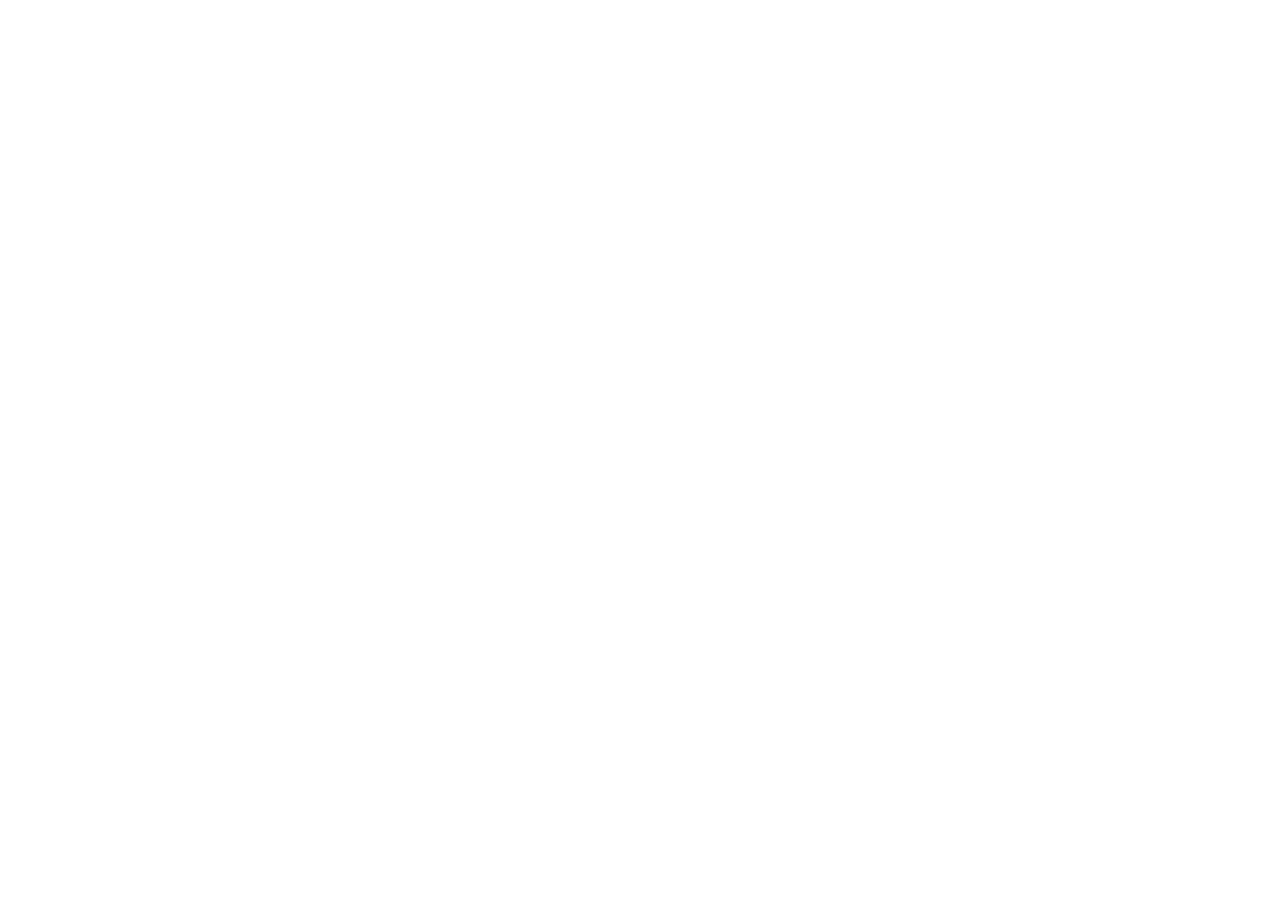
==== CLIENT/PUBLIC/index.html @ 982ac3f2 "test" ====
<!DOCTYPE html>
<html lang="en">
<head>
    <meta charset="UTF-8">
    <meta name="viewport" content="width=device-width, initial-scale=1.0">
    <title>index</title>
</head>
<body>
 <nav></nav>
 <header></header> 
 <section></section> 
 <section></section> 
 <section></section>
 <footer></footer>
</body>
</html>
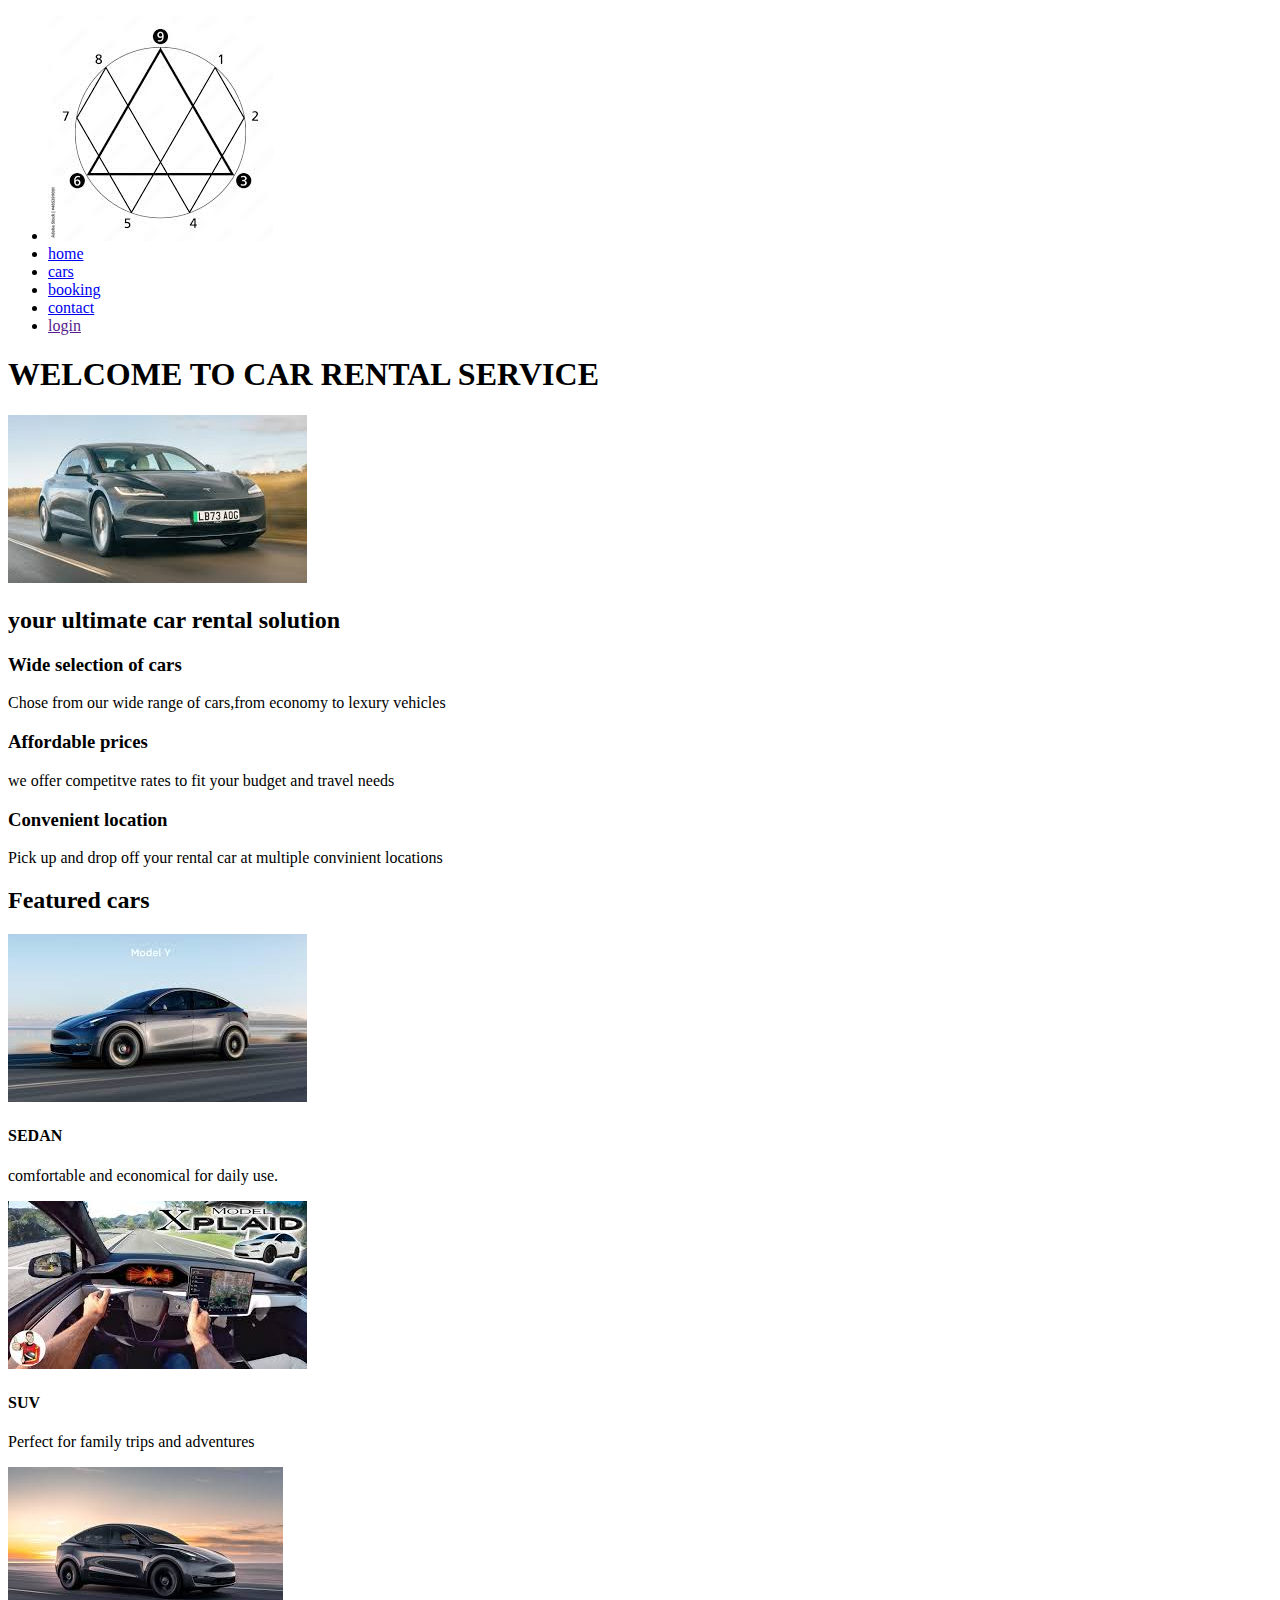
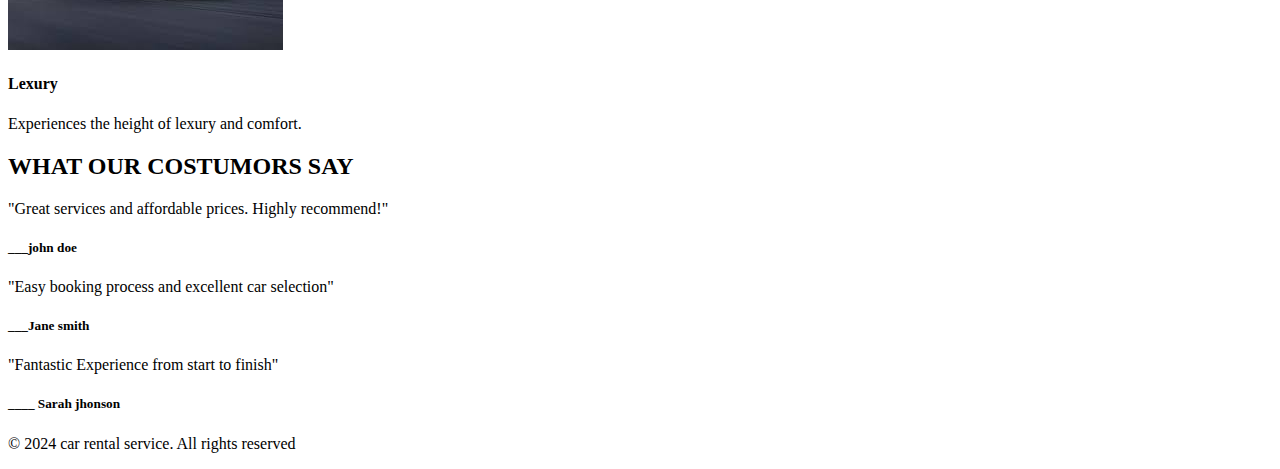
==== commit ebbc97ca: "first commit" ====
--- a/CLIENT/PUBLIC/index.html
+++ b/CLIENT/PUBLIC/index.html
@@ -6,11 +6,79 @@
     <title>index</title>
 </head>
 <body>
- <nav></nav>
- <header></header> 
- <section></section> 
- <section></section> 
- <section></section>
- <footer></footer>
+ <nav>
+    <ul>
+        <li><img src="[data-uri]" alt=""></li>
+
+        <li><a href="index.html">home</a></li>
+        <li><a href="cars.html">cars</a></li>
+        <li><a href="booking.html">booking</a></li>
+        <li><a href="contact.html">contact</a></li>
+        <li><a href="">login</a></li>
+    </ul>
+ </nav>
+ <header>
+    <h1>WELCOME TO CAR RENTAL SERVICE </h1>
+    <img src="[data-uri]" alt="">
+    <h2>your ultimate car rental solution</h2>
+ </header> 
+ <section>
+    <div>
+    <h3>Wide selection of cars</h3>
+        <p>Chose from our wide range of cars,from economy to lexury vehicles</p>
+    
+    </div>
+    <div>
+        
+           <h3>Affordable prices</h3>  
+            <p>we offer competitve rates to fit your budget and travel needs</p>
+        
+    </div>
+    <div>
+        
+            <h3> Convenient location</h3>
+            <p> Pick up and drop off your rental car at multiple convinient locations</p>
+        
+    </div>
+ </section> 
+ <section>
+    <h2>Featured cars</h2>
+    <div>
+        <img src="[data-uri]" alt="">
+        <div>
+            <h4>SEDAN</h4>
+            <p>comfortable and economical for daily use.</p>
+        </div>
+    </div>
+    <div>
+        <img src="[data-uri]" alt="">
+        <h4>SUV</h4>
+        <P>Perfect for family trips and adventures</P>
+    </div>
+    <div>
+        <img src="[data-uri]
+        " alt="">
+        <h4>Lexury</h4>
+        <p>Experiences the height of lexury and comfort.</p>
+    </div>
+ </section> 
+ <section>
+    <h2>WHAT OUR COSTUMORS SAY</h2>
+    <Div>
+        <P>"Great services and affordable prices. Highly recommend!"</P>
+        <h5>___john doe</h5>
+    </Div>
+    <div>
+        <p>"Easy booking process and excellent car selection" </p>
+        <h5>___Jane smith</h5>
+    </div>
+    <div>
+        <p>"Fantastic Experience from start to finish"</p>
+        <h5>____ Sarah jhonson</h5>
+    </div>
+ </section>
+ <footer>
+    <p>&copy; 2024 car rental service. All rights reserved</p>
+ </footer>
 </body>
 </html>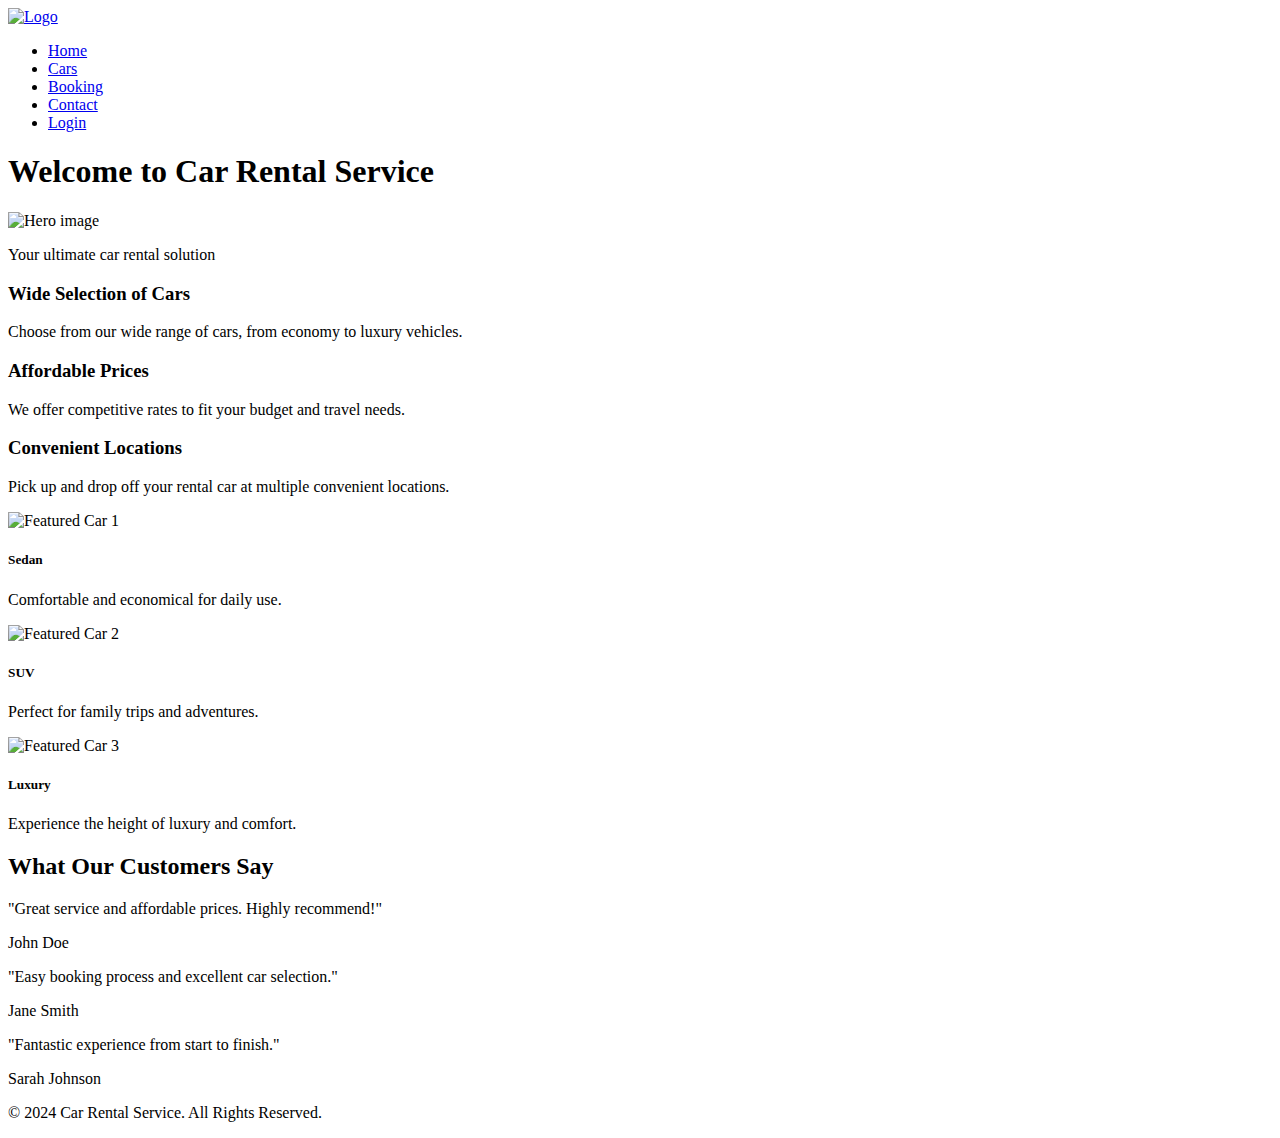
==== commit 577a4dd1: "before update" ====
--- a/CLIENT/PUBLIC/index.html
+++ b/CLIENT/PUBLIC/index.html
@@ -1,84 +1,120 @@
 <!DOCTYPE html>
 <html lang="en">
-<head>
-    <meta charset="UTF-8">
-    <meta name="viewport" content="width=device-width, initial-scale=1.0">
+  <head>
+    <meta charset="UTF-8" />
+    <meta name="viewport" content="width=device-width, initial-scale=1.0" />
     <title>index</title>
-</head>
-<body>
- <nav>
-    <ul>
-        <li><img src="[data-uri]" alt=""></li>
+  </head>
+  <body>
+    <!-- Navigation -->
+    <nav>
+      <a href="/">
+        <img src="" width="80px" alt="Logo" />
+      </a>
+      <ul>
+        <li>
+          <a href="index.html">Home</a>
+        </li>
+        <li>
+          <a href="cars.html">Cars</a>
+        </li>
+        <li>
+          <a href="booking.html">Booking</a>
+        </li>
+        <li>
+          <a href="contact.html">Contact</a>
+        </li>
+        <li>
+          <a href="login.html">Login</a>
+        </li>
+      </ul>
+    </nav>
 
-        <li><a href="index.html">home</a></li>
-        <li><a href="cars.html">cars</a></li>
-        <li><a href="booking.html">booking</a></li>
-        <li><a href="contact.html">contact</a></li>
-        <li><a href="">login</a></li>
-    </ul>
- </nav>
- <header>
-    <h1>WELCOME TO CAR RENTAL SERVICE </h1>
-    <img src="[data-uri]" alt="">
-    <h2>your ultimate car rental solution</h2>
- </header> 
- <section>
-    <div>
-    <h3>Wide selection of cars</h3>
-        <p>Chose from our wide range of cars,from economy to lexury vehicles</p>
-    
-    </div>
-    <div>
-        
-           <h3>Affordable prices</h3>  
-            <p>we offer competitve rates to fit your budget and travel needs</p>
-        
-    </div>
-    <div>
-        
-            <h3> Convenient location</h3>
-            <p> Pick up and drop off your rental car at multiple convinient locations</p>
-        
-    </div>
- </section> 
- <section>
-    <h2>Featured cars</h2>
-    <div>
-        <img src="[data-uri]" alt="">
+    <!-- Header -->
+
+    <header>
+      <h1>Welcome to Car Rental Service</h1>
+      <img src="" width="100%" alt="Hero image" />
+      <p>Your ultimate car rental solution</p>
+    </header>
+
+    <section>
+      <div>
+        <h3>Wide Selection of Cars</h3>
+        <p>
+          Choose from our wide range of cars, from economy to luxury vehicles.
+        </p>
+      </div>
+      <div>
+        <h3>Affordable Prices</h3>
+        <p>We offer competitive rates to fit your budget and travel needs.</p>
+      </div>
+      <div>
+        <h3>Convenient Locations</h3>
+        <p>
+          Pick up and drop off your rental car at multiple convenient locations.
+        </p>
+      </div>
+    </section>
+
+    <!-- Featured Cars Section -->
+
+    <section>
+      <div>
         <div>
-            <h4>SEDAN</h4>
-            <p>comfortable and economical for daily use.</p>
+          <img src="" alt="Featured Car 1" />
+          <div>
+            <h5>Sedan</h5>
+            <p>Comfortable and economical for daily use.</p>
+          </div>
         </div>
-    </div>
-    <div>
-        <img src="[data-uri]" alt="">
-        <h4>SUV</h4>
-        <P>Perfect for family trips and adventures</P>
-    </div>
-    <div>
-        <img src="[data-uri]
-        " alt="">
-        <h4>Lexury</h4>
-        <p>Experiences the height of lexury and comfort.</p>
-    </div>
- </section> 
- <section>
-    <h2>WHAT OUR COSTUMORS SAY</h2>
-    <Div>
-        <P>"Great services and affordable prices. Highly recommend!"</P>
-        <h5>___john doe</h5>
-    </Div>
-    <div>
-        <p>"Easy booking process and excellent car selection" </p>
-        <h5>___Jane smith</h5>
-    </div>
-    <div>
-        <p>"Fantastic Experience from start to finish"</p>
-        <h5>____ Sarah jhonson</h5>
-    </div>
- </section>
- <footer>
-    <p>&copy; 2024 car rental service. All rights reserved</p>
- </footer>
-</body>
-</html>+      </div>
+      <div>
+        <div>
+          <img src="" alt="Featured Car 2" />
+          <div>
+            <h5>SUV</h5>
+            <p>Perfect for family trips and adventures.</p>
+          </div>
+        </div>
+      </div>
+      <div>
+        <div>
+          <img src="" alt="Featured Car 3" />
+          <div>
+            <h5>Luxury</h5>
+            <p>Experience the height of luxury and comfort.</p>
+          </div>
+        </div>
+      </div>
+    </section>
+
+    <!-- Testimonials Section -->
+
+    <section>
+      <h2>What Our Customers Say</h2>
+      <div>
+        <div>
+          <p>"Great service and affordable prices. Highly recommend!"</p>
+          <footer>John Doe</footer>
+        </div>
+      </div>
+      <div>
+        <div>
+          <p>"Easy booking process and excellent car selection."</p>
+          <footer>Jane Smith</footer>
+        </div>
+      </div>
+      <div>
+        <div>
+          <p>"Fantastic experience from start to finish."</p>
+          <footer>Sarah Johnson</footer>
+        </div>
+      </div>
+    </section>
+
+    <footer>
+      <p>&copy; 2024 Car Rental Service. All Rights Reserved.</p>
+    </footer>
+  </body>
+</html>
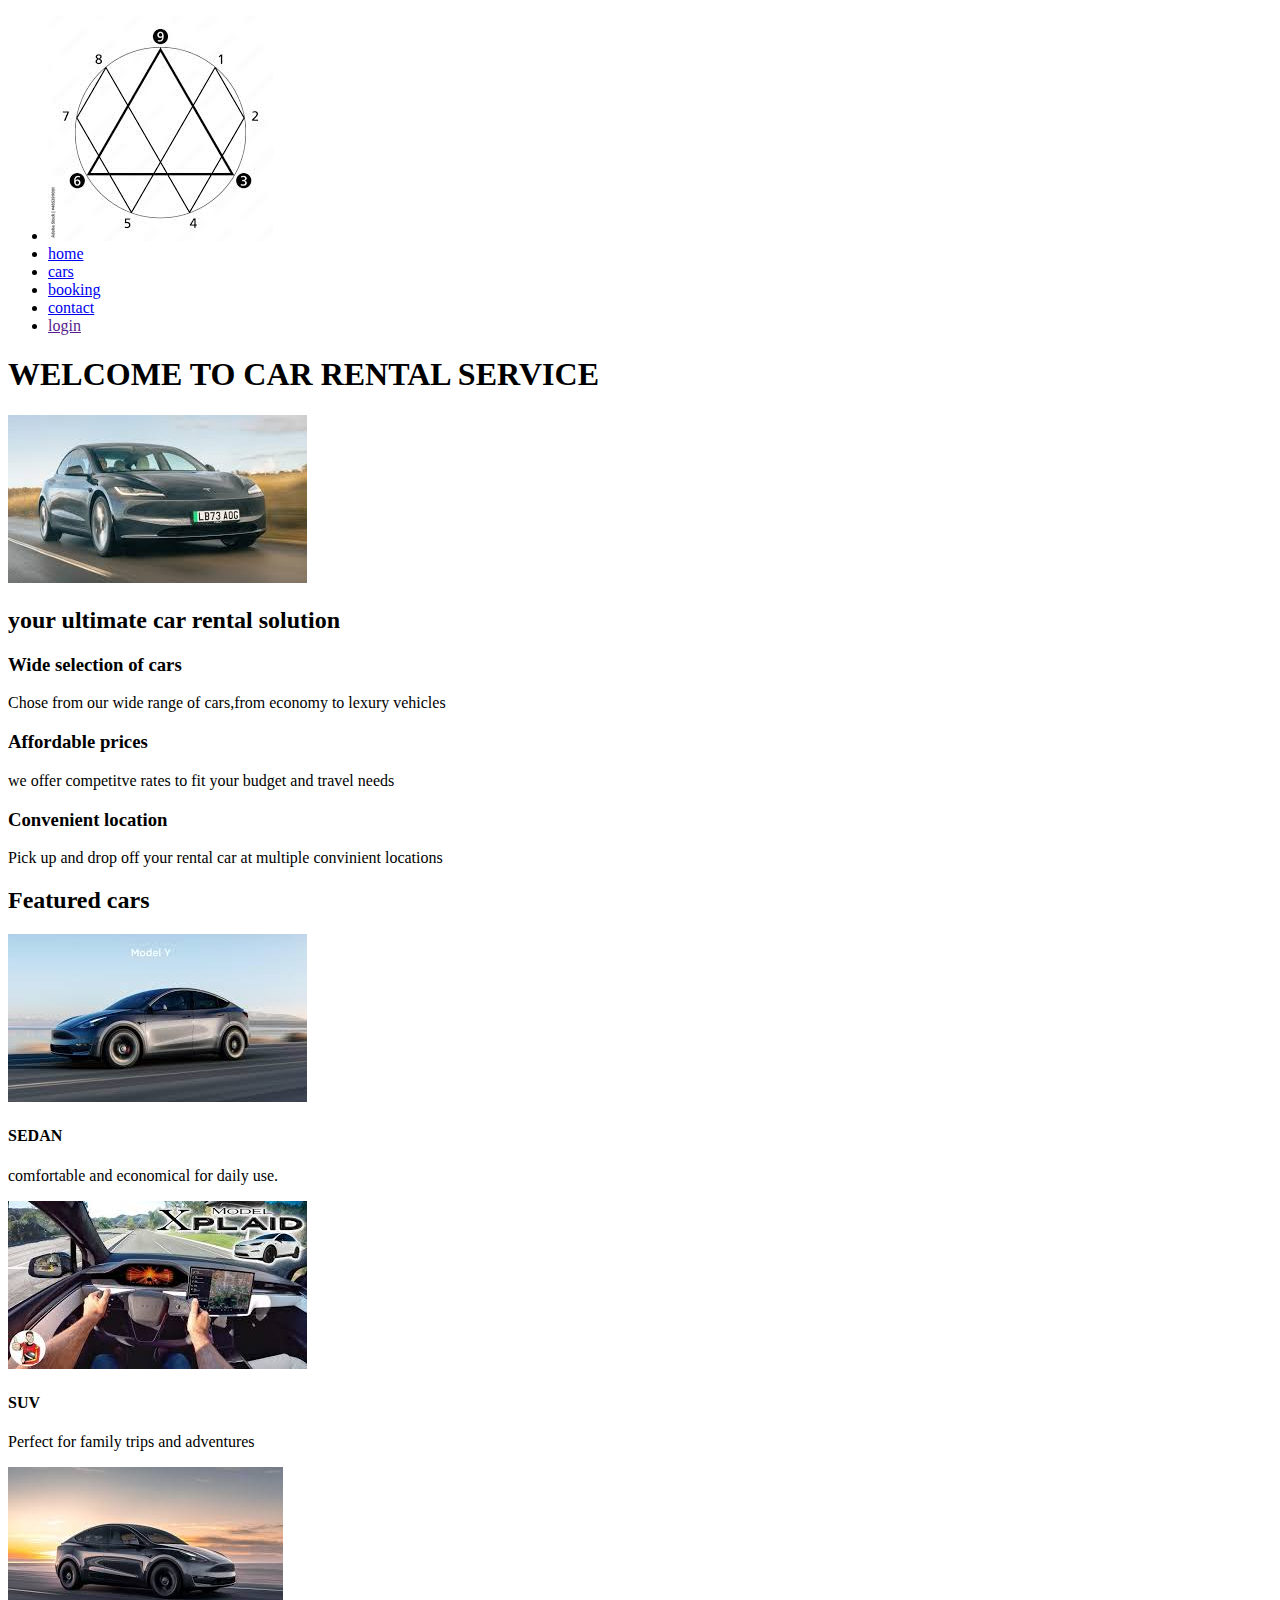
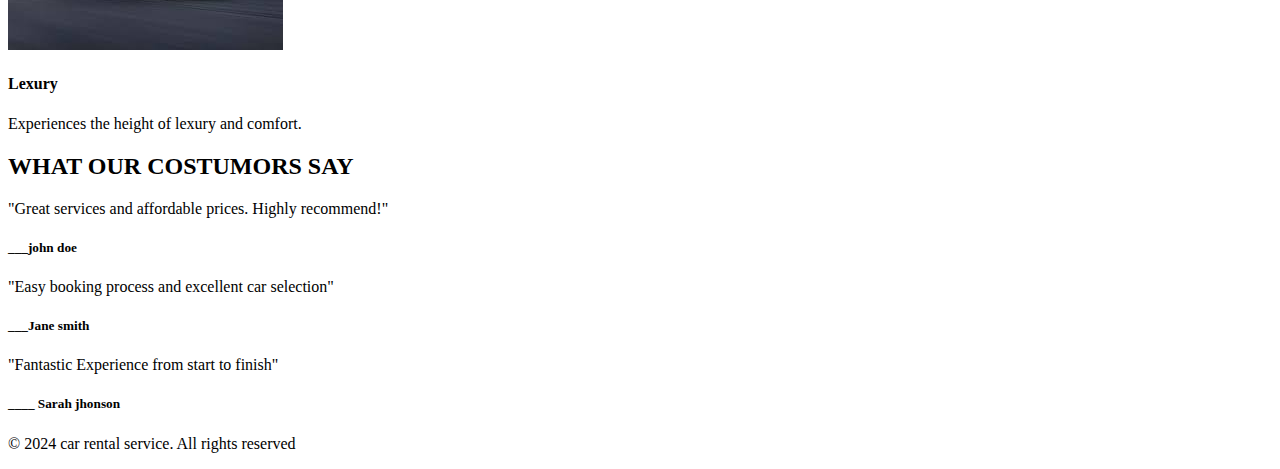
==== commit 4c066b7f: "modif cars.html" ====
--- a/CLIENT/PUBLIC/index.html
+++ b/CLIENT/PUBLIC/index.html
@@ -6,115 +6,93 @@
     <title>index</title>
   </head>
   <body>
-    <!-- Navigation -->
     <nav>
-      <a href="/">
-        <img src="" width="80px" alt="Logo" />
-      </a>
       <ul>
         <li>
-          <a href="index.html">Home</a>
+          <img
+            src="[data-uri]"
+            alt=""
+          />
         </li>
-        <li>
-          <a href="cars.html">Cars</a>
-        </li>
-        <li>
-          <a href="booking.html">Booking</a>
-        </li>
-        <li>
-          <a href="contact.html">Contact</a>
-        </li>
-        <li>
-          <a href="login.html">Login</a>
-        </li>
+
+        <li><a href="index.html">home</a></li>
+        <li><a href="cars.html">cars</a></li>
+        <li><a href="booking.html">booking</a></li>
+        <li><a href="contact.html">contact</a></li>
+        <li><a href="">login</a></li>
       </ul>
     </nav>
-
-    <!-- Header -->
-
     <header>
-      <h1>Welcome to Car Rental Service</h1>
-      <img src="" width="100%" alt="Hero image" />
-      <p>Your ultimate car rental solution</p>
+      <h1>WELCOME TO CAR RENTAL SERVICE</h1>
+      <img
+        src="[data-uri]"
+        alt=""
+      />
+      <h2>your ultimate car rental solution</h2>
     </header>
-
     <section>
       <div>
-        <h3>Wide Selection of Cars</h3>
-        <p>
-          Choose from our wide range of cars, from economy to luxury vehicles.
-        </p>
+        <h3>Wide selection of cars</h3>
+        <p>Chose from our wide range of cars,from economy to lexury vehicles</p>
       </div>
       <div>
-        <h3>Affordable Prices</h3>
-        <p>We offer competitive rates to fit your budget and travel needs.</p>
+        <h3>Affordable prices</h3>
+        <p>we offer competitve rates to fit your budget and travel needs</p>
       </div>
       <div>
-        <h3>Convenient Locations</h3>
+        <h3>Convenient location</h3>
         <p>
-          Pick up and drop off your rental car at multiple convenient locations.
+          Pick up and drop off your rental car at multiple convinient locations
         </p>
       </div>
     </section>
-
-    <!-- Featured Cars Section -->
-
     <section>
+      <h2>Featured cars</h2>
       <div>
+        <img
+          src="[data-uri]"
+          alt=""
+        />
         <div>
-          <img src="" alt="Featured Car 1" />
-          <div>
-            <h5>Sedan</h5>
-            <p>Comfortable and economical for daily use.</p>
-          </div>
+          <h4>SEDAN</h4>
+          <p>comfortable and economical for daily use.</p>
         </div>
       </div>
       <div>
-        <div>
-          <img src="" alt="Featured Car 2" />
-          <div>
-            <h5>SUV</h5>
-            <p>Perfect for family trips and adventures.</p>
-          </div>
-        </div>
+        <img
+          src="[data-uri]"
+          alt=""
+        />
+        <h4>SUV</h4>
+        <p>Perfect for family trips and adventures</p>
       </div>
       <div>
-        <div>
-          <img src="" alt="Featured Car 3" />
-          <div>
-            <h5>Luxury</h5>
-            <p>Experience the height of luxury and comfort.</p>
-          </div>
-        </div>
+        <img
+          src="[data-uri]
+        "
+          alt=""
+        />
+        <h4>Lexury</h4>
+        <p>Experiences the height of lexury and comfort.</p>
       </div>
     </section>
-
-    <!-- Testimonials Section -->
-
     <section>
-      <h2>What Our Customers Say</h2>
+      <h2>WHAT OUR COSTUMORS SAY</h2>
       <div>
-        <div>
-          <p>"Great service and affordable prices. Highly recommend!"</p>
-          <footer>John Doe</footer>
-        </div>
+        <p>"Great services and affordable prices. Highly recommend!"</p>
+        <h5>___john doe</h5>
       </div>
       <div>
-        <div>
-          <p>"Easy booking process and excellent car selection."</p>
-          <footer>Jane Smith</footer>
-        </div>
+        <p>"Easy booking process and excellent car selection"</p>
+        <h5>___Jane smith</h5>
       </div>
       <div>
-        <div>
-          <p>"Fantastic experience from start to finish."</p>
-          <footer>Sarah Johnson</footer>
-        </div>
+        <p>"Fantastic Experience from start to finish"</p>
+        <h5>____ Sarah jhonson</h5>
       </div>
     </section>
-
     <footer>
-      <p>&copy; 2024 Car Rental Service. All Rights Reserved.</p>
+      <p>&copy; 2024 car rental service. All rights reserved</p>
     </footer>
   </body>
 </html>
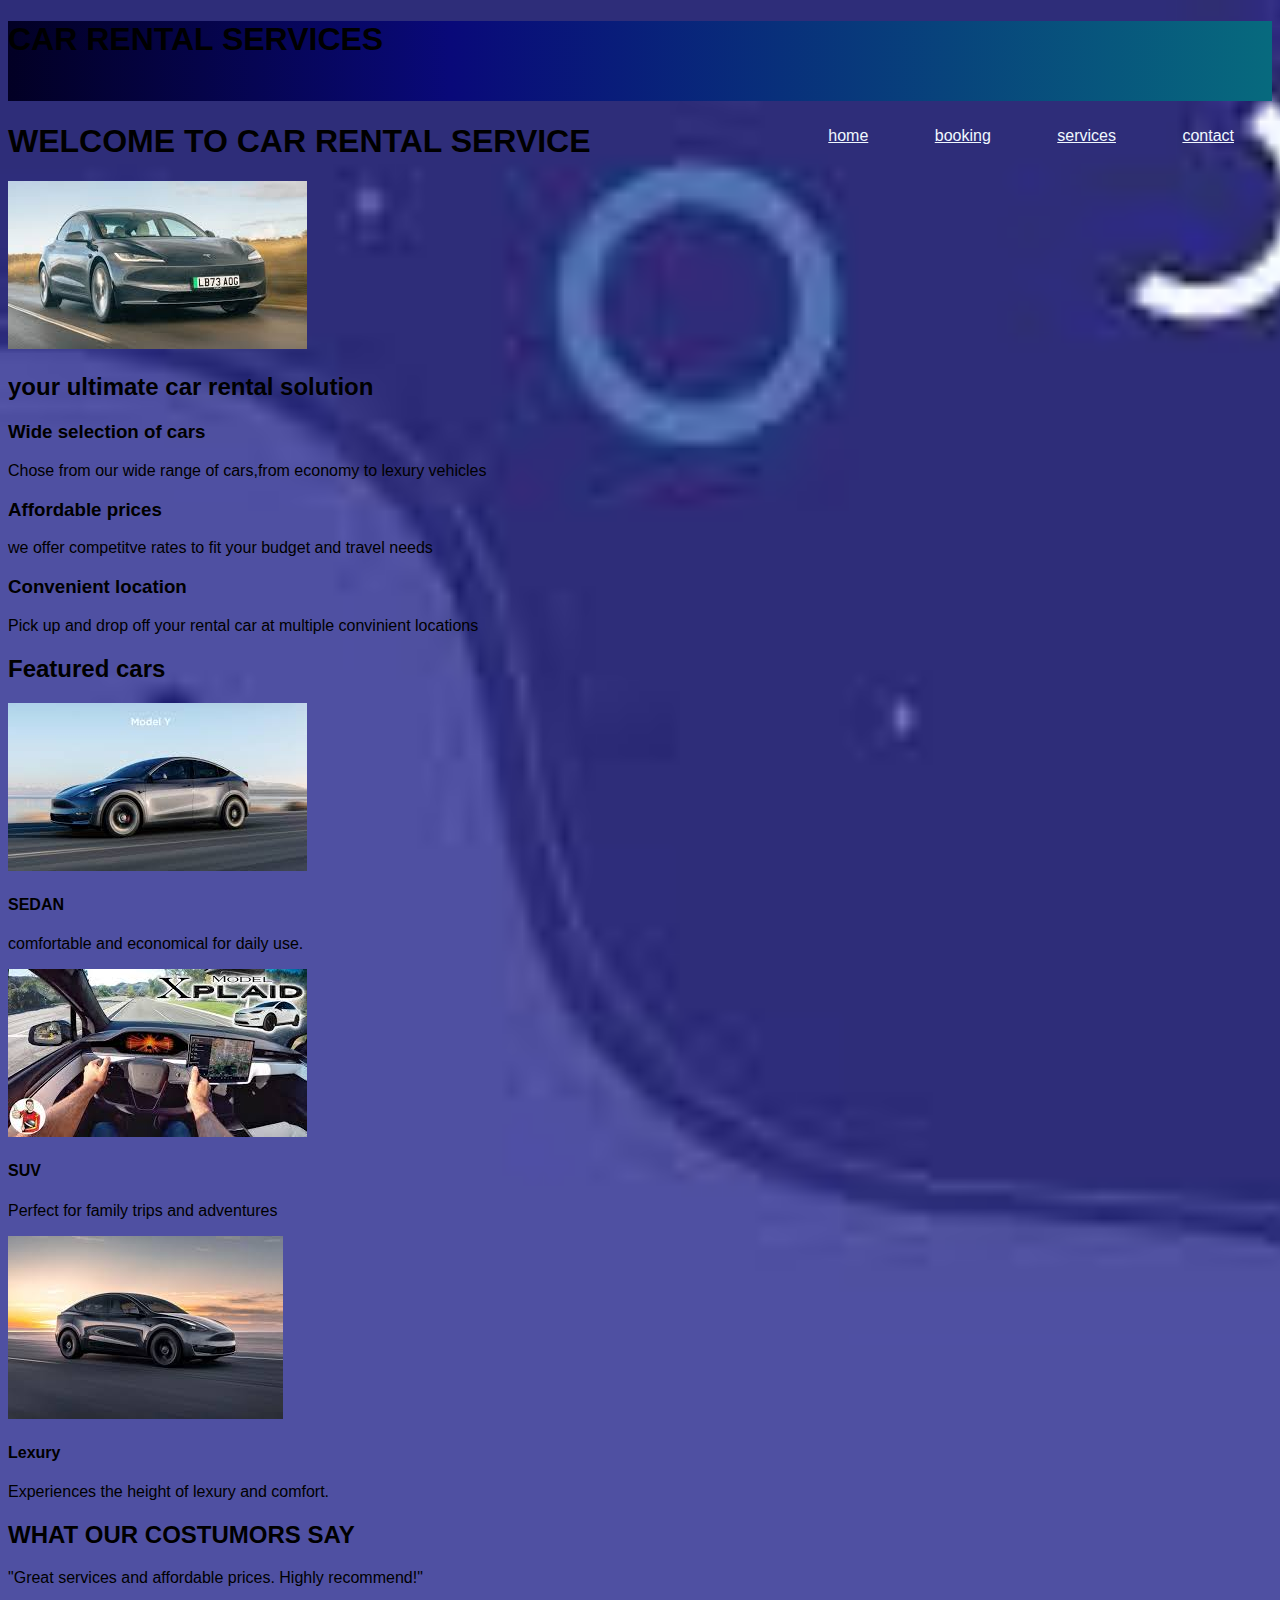
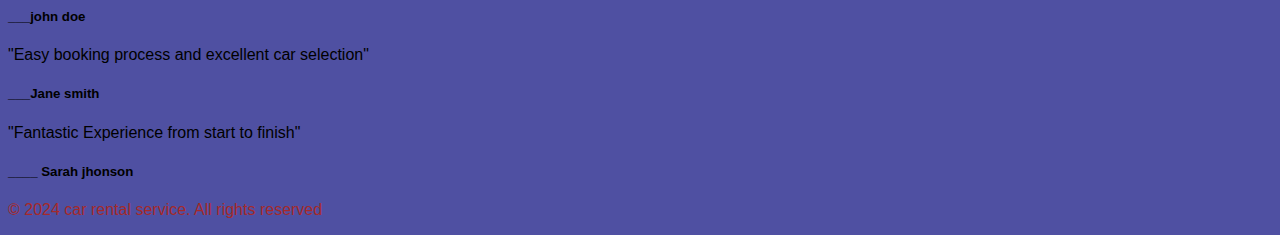
==== commit ee654dea: "5-10-2024" ====
--- a/CLIENT/PUBLIC/index.html
+++ b/CLIENT/PUBLIC/index.html
@@ -4,35 +4,42 @@
     <meta charset="UTF-8" />
     <meta name="viewport" content="width=device-width, initial-scale=1.0" />
     <title>index</title>
+   <link rel="stylesheet" href="./styles/global.css">
+   <link rel="stylesheet" href="./styles/index.css">
   </head>
-  <body>
+ <body>
+  
     <nav>
-      <ul>
-        <li>
-          <img
-            src="[data-uri]"
-            alt=""
-          />
-        </li>
-
-        <li><a href="index.html">home</a></li>
-        <li><a href="cars.html">cars</a></li>
-        <li><a href="booking.html">booking</a></li>
-        <li><a href="contact.html">contact</a></li>
-        <li><a href="">login</a></li>
-      </ul>
-    </nav>
+      
+  
+    
+    </label>
+    <label class="background">
+    <h1>CAR RENTAL SERVICES</h1>
+   
+  <ul>
+  <li> <a href="index.html"></a><a href="index.html">home</a></li>
+  <li><a href="booking.html"></a> <a href="booking.html">booking</a></li>
+  <li><a href="cars.html"></a> <a href="cars.html">services</a></li>
+  <li><a href="contact.html"></a> <a href="contact.html">contact</a></li>
+  
+  </ul>
+   </nav>
+   
+ 
+  
+    
     <header>
       <h1>WELCOME TO CAR RENTAL SERVICE</h1>
       <img
         src="[data-uri]"
         alt=""
       />
-      <h2>your ultimate car rental solution</h2>
+      <h2 class="class">your ultimate car rental solution</h2>
     </header>
     <section>
       <div>
-        <h3>Wide selection of cars</h3>
+        <h3 class="color-green"> Wide selection of cars</h3> 
         <p>Chose from our wide range of cars,from economy to lexury vehicles</p>
       </div>
       <div>
@@ -96,3 +103,4 @@
     </footer>
   </body>
 </html>
+
--- a/CLIENT/PUBLIC/styles/index.css
+++ b/CLIENT/PUBLIC/styles/index.css
@@ -0,0 +1,49 @@
+
+body{
+    font-family: arial;
+    background-image: url([data-uri]
+    );
+    background-size: cover;
+   
+    
+    height: 100vh - 80px;
+ 
+}
+nav{
+    background: linear-gradient(90deg, rgba(2,0,36,1) 0%,rgba(9,9,121,1) 35%, rgba(7,106,126) 100%);
+
+    height: 80px;
+    width: 100%;
+}
+label.logo{
+    color: white;
+    front-size : 30px;
+    line-height:80px;
+    padding: 0 100px;
+    front-weight: bold;
+}
+nav ul{
+    float: right;
+    margin-right: 20px;
+}
+nav ul li{
+    display: inline-block;
+    line-height: 80px;
+    margin: 0 5px;
+}
+nav ul li a{
+    color: aliceblue;
+    front-size: 13px;
+    padding: 7px 13px;
+    border-radius: 3px;
+}
+a.active,a:hover{
+    color: antiquewhite;
+    font-weight: 100;
+    background: linear-gradient(90deg,rgba(2,0,2,0.21)40%,rgba(19, 41, 59, 0.354)100%);
+    transition: .5s;
+    box-shadow: 1px 1px 1px 1px rgba(88, 30, 88, 0.354) ;
+    }
+    footer{
+        color: brown;
+    }